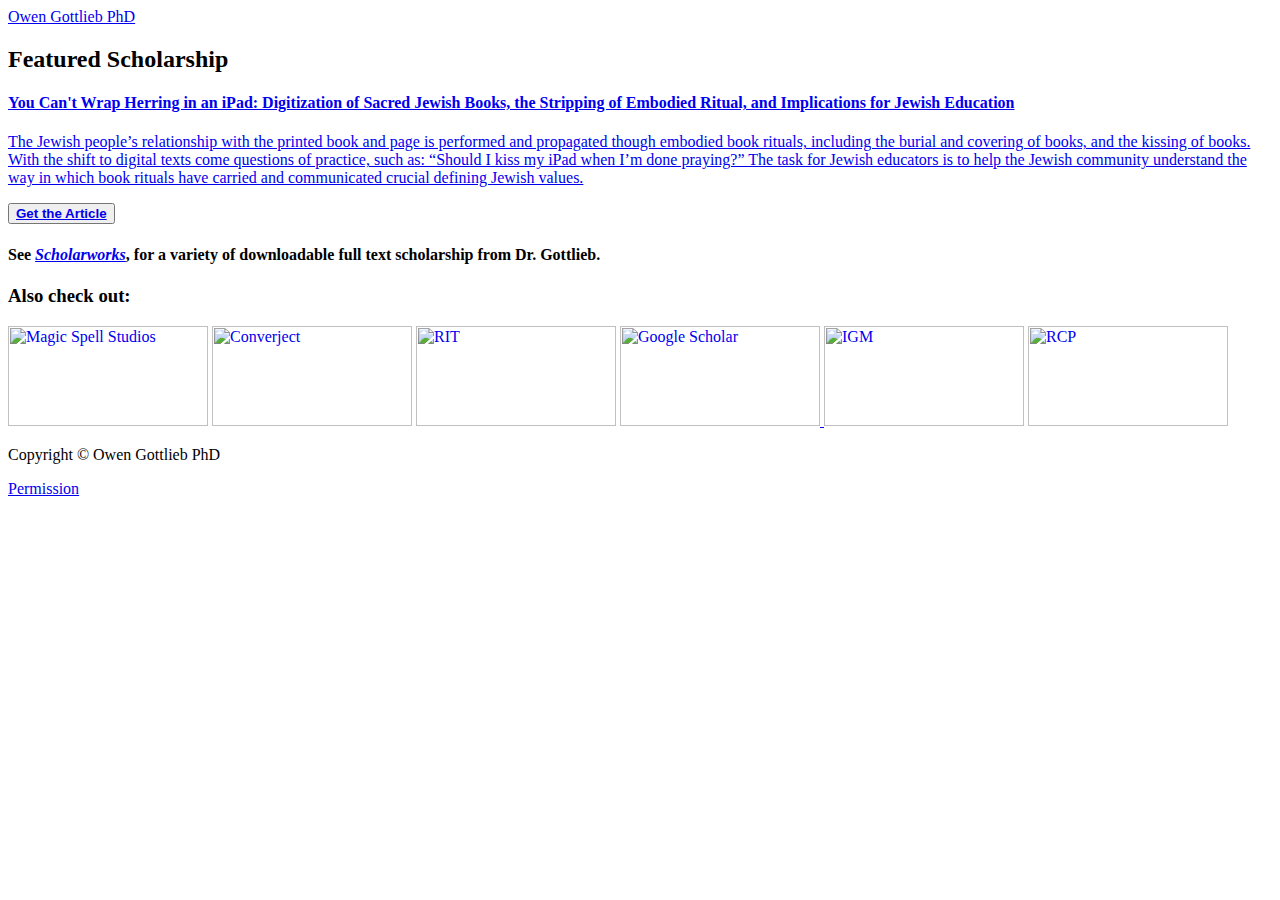
==== Scholarship/index.html @ 30655b40 "Minor changes" ====
<html lang="en">

<head>
    <meta charset="utf-8">
    <meta name="viewport" content="width=device-width, initial-scale=1">
    <meta name="description" content="">
    <meta name="Sachit Puri" content="">

    <title>Owen Gottlieb PhD</title>

    <!-- Bootstrap core CSS -->
    <script src="https://ajax.googleapis.com/ajax/libs/jquery/1.12.4/jquery.min.js"></script>
    <script src="https://maxcdn.bootstrapcdn.com/bootstrap/3.3.7/js/bootstrap.min.js"></script>
    <link href="vendor/bootstrap/css/bootstrap.min.css" rel="stylesheet">
    <link href="https://fonts.googleapis.com/css?family=Lato|Vollkorn" rel="stylesheet">

    <link href="vendor/font-awesome/css/font-awesome.min.css" rel="stylesheet" type="text/css">

    <link href="css/stylesheet.css" rel="stylesheet">
</head>

<body id="page-top">

    <script type="text/javascript">
        function upCount() {
            if (typeof(Storage) !== "undefined") {
                if (localStorage.clickcount) {
                    localStorage.clickcount = Number(localStorage.clickcount) + 1;
                } else {
                    localStorage.clickcount = 1;
                }
                console.log(localStorage.clickcount + " time(s).");
            } else {
                //  document.getElementById("result").innerHTML = "Sorry, your browser does not support web storage...";
            }
        }
    </script>

    <!-- Navigation -->
    <section id="header">
        <nav class="navbar navbar-expand-lg navbar-light fixed-top" id="mainNav">
            <div class="container">
                <a class="navbar-brand js-scroll-trigger text-center" href="#page-top">Owen Gottlieb PhD</a>


            </div>
        </nav>
    </section>

    <section id="portfolio">
        <div class="container">
            <h2 class="text-center">Featured Scholarship</h2>
        </div>
    </section>

    <div id="scholarship">
        <div class="container">
            <div class="row">
                <div class="col-xs-12 col-sm-5 col-md-12">
                    <div class="caption captionLarge">
                        <a href="Gottlieb_Herring_in_an_iPad.pdf" target="_blank">
                            <h4 class="text-center">You Can't Wrap Herring in an iPad: Digitization of Sacred Jewish Books, the Stripping of Embodied Ritual, and Implications for Jewish Education</h4>
                            <p>
                                The Jewish people’s relationship with the printed book and page is performed and propagated though embodied book rituals, including the burial and covering of books, and the kissing of books. With the shift to digital texts come questions of practice, such as: “Should I kiss my iPad when I’m done praying?” The task for Jewish educators is to help the Jewish community understand the way in which book rituals have carried and communicated crucial defining Jewish values.
                            </p>
                            <div class="text-center">
                                <button type="button" class="btn btn-outline-success" onclick="upCount();"><a href="Gottlieb_Herring_in_an_iPad.pdf" target="_blank"><b>Get the Article</b></a></button>
                            </div>
                        </a>
                    </div>
                </div>
            </div>
        </div>
    </div>

    <div class="col-xs-12 col-sm-5 col-md-12">
        <div class="caption captionLarge">
            <h4 class="text-center">See <a href="http://scholarworks.rit.edu/do/search/?q=author_lname%3A%22Gottlieb%22%20author_fname%3A%22Owen%22&start=0&context=3899943&facet=" target="_blank"> <i> Scholarworks</i></a>, for a variety of downloadable full text scholarship from Dr. Gottlieb.
            </h4>
            <p>
            </p>
        </div>
    </div>
    <!-- End container -->

    <footer class="text-center">
        <div class="footer-above">
            <div class="container">
                <div class="row">
                    <div class="footer-col col-sm-8">
                        <h3>Also check out:</h3>
                        <div class="row" id="association">
                            <a href="http://www.lostandfoundthegame.com" target="_blank"> <img src="img/lostandfound.png"  width="200" height="100" alt="Magic Spell Studios"></a>
                            <a href="http://www.converjent.org/" target="_blank"> <img src="img/Converjent.jpg" width="200" height="100" alt ="Converject"></a>
                            <a href="http://owengottlieb.org/" target="_blank"> <img src="img/oag.png" width="200" height="100" alt="RIT"></a>
                            <a href="https://scholar.google.com/citations?user=y3AFsFYAAAAJ&hl=en" target="_blank"> <img src="img/scholar.png" width="200" height="100" alt="Google Scholar"> </a>
                            <a href="http://www.rit.edu/academicaffairs/facultyscholarship/person.php?username=oagigm" target="_blank"> <img src="img/IGM.jpg" width="200" height="100" alt="IGM"></a>
                            <a href="https://magic.rit.edu/?page_id=412" target="_blank"> <img src="img/RCP.png" width="200" height="100" alt="RCP"> </a>
                        </div>
                    </div>
                </div>
            </div>
        </div>
        <div class="footer-below">
            <div class="container">
                <div class="row">
                    <div class="col-lg-12">
                        <p>Copyright &copy; Owen Gottlieb PhD</p>
                    </div>
                </div>
                <div class="row">
                    <div class="col-lg-12">
                        <a href=permission.html target="_blank"> Permission </a>
                    </div>
                </div>
            </div>
        </div>
    </footer>
</body>

</html>
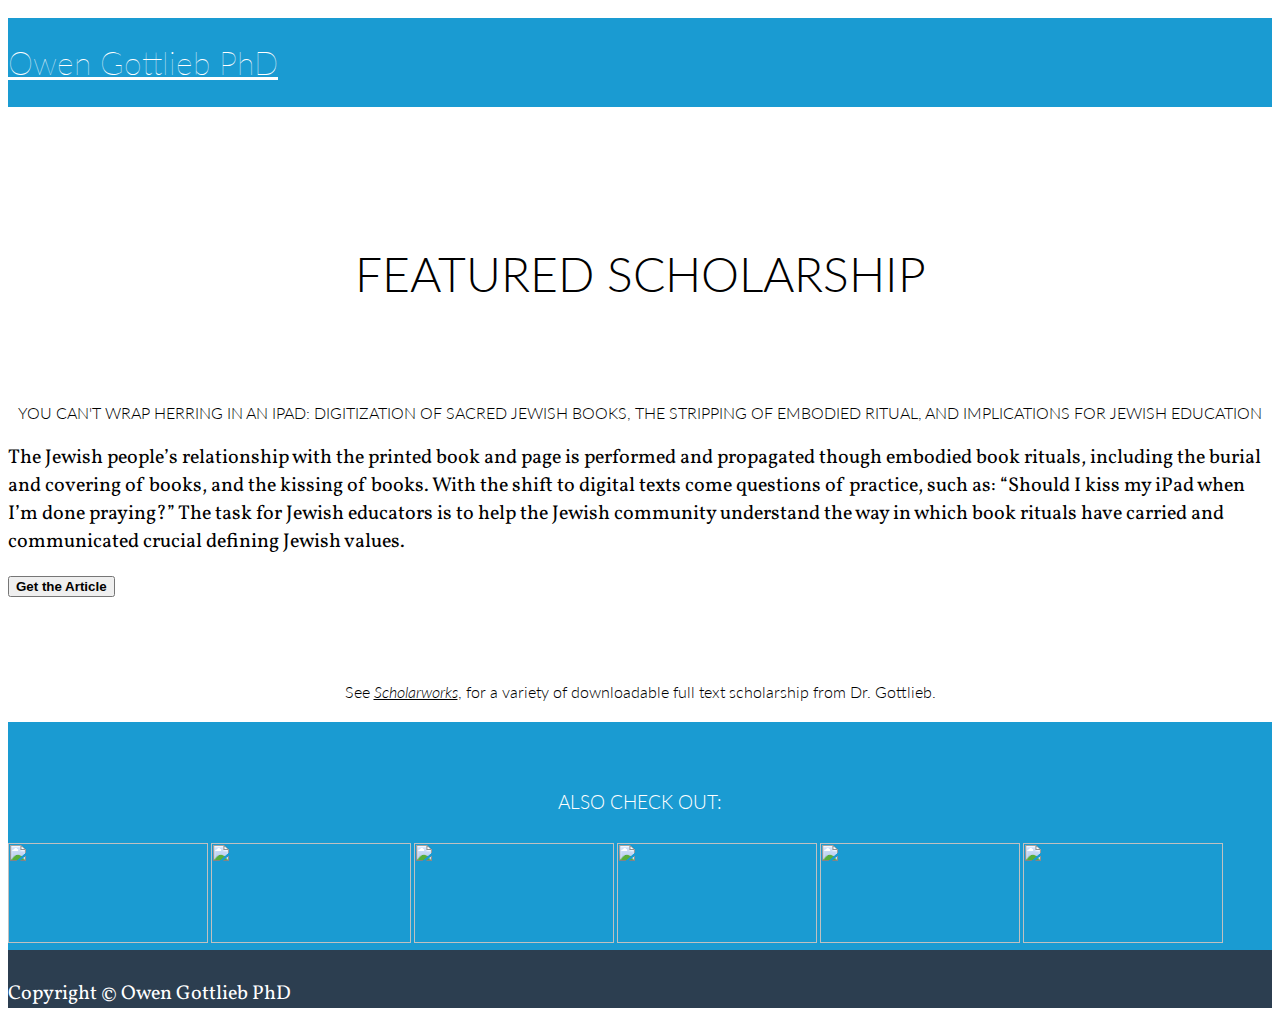
==== commit 1d109c0b: "Styling Changes" ====
--- a/Scholarship/index.html
+++ b/Scholarship/index.html
@@ -40,9 +40,7 @@
     <section id="header">
         <nav class="navbar navbar-expand-lg navbar-light fixed-top" id="mainNav">
             <div class="container">
-                <a class="navbar-brand js-scroll-trigger text-center" href="#page-top">Owen Gottlieb PhD</a>
-
-
+                <a class="navbar-brand js-scroll-trigger text-center" href="http://owengottlieb.org/" target="_blank">Owen Gottlieb PhD</a>
             </div>
         </nav>
     </section>
@@ -75,7 +73,7 @@
 
     <div class="col-xs-12 col-sm-5 col-md-12">
         <div class="caption captionLarge">
-            <h4 class="text-center">See <a href="http://scholarworks.rit.edu/do/search/?q=author_lname%3A%22Gottlieb%22%20author_fname%3A%22Owen%22&start=0&context=3899943&facet=" target="_blank"> <i> Scholarworks</i></a>, for a variety of downloadable full text scholarship from Dr. Gottlieb.
+            <h4 class="text-center" id="center-text">See <a href="http://scholarworks.rit.edu/do/search/?q=author_lname%3A%22Gottlieb%22%20author_fname%3A%22Owen%22&start=0&context=3899943&facet=" target="_blank"> <i> Scholarworks</i></a>, for a variety of downloadable full text scholarship from Dr. Gottlieb.
             </h4>
             <p>
             </p>
@@ -108,11 +106,7 @@
                         <p>Copyright &copy; Owen Gottlieb PhD</p>
                     </div>
                 </div>
-                <div class="row">
-                    <div class="col-lg-12">
-                        <a href=permission.html target="_blank"> Permission </a>
-                    </div>
-                </div>
+
             </div>
         </div>
     </footer>
--- a/Scholarship/css/stylesheet.css
+++ b/Scholarship/css/stylesheet.css
@@ -0,0 +1,868 @@
+@font-face {
+    font-family: 'Lato', sans-serif;
+font-family: 'Vollkorn', serif;
+    
+}
+
+@font-face {
+   font-family: 'Lato', sans-serif;
+font-family: 'Vollkorn', serif;
+
+}
+
+body {
+   font-family: 'Lato', sans-serif;
+font-family: 'Vollkorn', serif;
+    overflow-x: hidden;
+    background: white;
+}
+i
+{
+    text-decoration: underline;
+}
+i:hover{
+    color: blue;
+}
+
+p {
+    font-size: 20px;
+}
+
+p.small {
+    font-size: 16px;
+}
+
+a,
+a.active,
+a:active,
+a:focus,
+a:hover {
+    color: #1a9bd2;
+    outline: none;
+}
+
+h1,
+h2,
+h3,
+h4,
+h5,
+h6 {
+
+    font-family: 'Lato', sans-serif;
+    font-weight: 300;
+    text-transform: uppercase;
+    text-align: center;
+}
+
+
+
+section {
+    padding: 10px 0;
+}
+
+section h2 {
+    font-size: 3em;
+    margin: 0;
+}
+
+section.success {
+    color: white;
+
+    background: url(../img/cr_back.png);
+}
+
+#aboutContent {
+    background: rgba(90, 95, 136, 0.9);
+    padding: 1rem;
+    margin: auto;
+
+}
+
+@media (max-width: 767px) {
+    section {
+        padding: 75px 0;
+    }
+    section.first {
+        padding-top: 75px;
+    }
+}
+
+.scroll-top {
+    position: fixed;
+    z-index: 1049;
+    right: 2%;
+    bottom: 2%;
+    width: 50px;
+    height: 50px;
+}
+
+.scroll-top .btn {
+    font-size: 16px;
+    line-height: 28px;
+    width: 50px;
+    height: 50px;
+    text-align: center;
+    border-radius: 100%;
+}
+
+.scroll-top .btn:focus {
+    outline: none;
+}
+
+#mainNav {
+     font-family: 'Lato', sans-serif;
+    font-weight: 00;
+    text-transform: none;
+    border: none;
+    background: #1A9BD2;
+    
+}
+
+#mainNav a:focus {
+    outline: none;
+}
+
+#mainNav .navbar-brand {
+    font-size: 1.5rem;
+     font-weight: 1;
+    color: white;
+}
+
+#mainNav .navbar-brand.active,
+#mainNav .navbar-brand:active,
+#mainNav .navbar-brand:focus,
+#mainNav .navbar-brand:hover {
+    color: white;
+}
+
+#mainNav .navbar-nav {
+    letter-spacing: 1px;
+}
+
+#mainNav .navbar-nav li.nav-item a.nav-link {
+    color: white;
+}
+
+#mainNav .navbar-nav li.nav-item a.nav-link:hover {
+    color: #1a9bd2;
+    outline: none;
+}
+
+#mainNav .navbar-nav li.nav-item a.nav-link:active,
+#mainNav .navbar-nav li.nav-item a.nav-link:focus {
+    color: white;
+}
+
+#mainNav .navbar-toggler {
+    font-size: 14px;
+    padding: 11px;
+    text-transform: uppercase;
+    color: white;
+    border-color: white;
+}
+
+#mainNav .navbar-toggler:focus,
+#mainNav .navbar-toggler:hover {
+    color: white;
+    border-color: #1a9bd2;
+    background-color: #1a9bd2;
+}
+
+#navbarResponsive {
+    text-align: center;
+    position: relative;
+    right: 0rem;
+}
+
+@media (min-width: 992px) {
+    #mainNav {
+        padding-top: 25px;
+        padding-bottom: 25px;
+        -webkit-transition: padding-top 0.3s, padding-bottom 0.3s;
+        -moz-transition: padding-top 0.3s, padding-bottom 0.3s;
+        transition: padding-top 0.3s, padding-bottom 0.3s;
+    }
+    #mainNav .navbar-brand {
+        font-size: 2em;
+        -webkit-transition: all 0.3s;
+        -moz-transition: all 0.3s;
+        transition: all 0.3s;
+    }
+    #mainNav .navbar-nav > li.nav-item > a.nav-link.active {
+        color: white;
+        border-radius: 3px;
+        background: #1a9bd2;
+    }
+    #mainNav .navbar-nav > li.nav-item > a.nav-link.active:active,
+    #mainNav .navbar-nav > li.nav-item > a.nav-link.active:focus,
+    #mainNav .navbar-nav > li.nav-item > a.nav-link.active:hover {
+        color: white;
+        background: #1a9bd2;
+    }
+    #mainNav.navbar-shrink {
+        padding-top: 10px;
+        padding-bottom: 10px;
+    }
+    #mainNav.navbar-shrink .navbar-brand {
+        font-size: 1.5em;
+    }
+    .name {
+        visibility: visible;
+    }
+
+    .skills {
+        visibility: visible;
+    }
+}
+
+header.masthead {
+    width: 100%;
+
+    padding-bottom: 5rem;
+    text-align: center;
+    color: #e3c153;
+
+    background: url(../img/shopBackdrop_051017.png);
+    background-repeat: no-repeat;
+    background-attachment: fixed;
+    background-position: center;
+    background-size: contain;
+
+}
+
+.name {
+    visibility: hidden;
+}
+
+.skills {
+    visibility: hidden;
+}
+
+
+header.masthead img {
+    display: block;
+    margin: auto;
+}
+
+header.masthead .intro-text .name {
+    font-family: 'Fontin', sans-serif;
+    font-size: 2em;
+    font-weight: 100;
+    display: block;
+    text-transform: uppercase;
+}
+
+header.masthead .intro-text .skills {
+    font-size: 1.25em;
+    font-weight: 300;
+}
+
+@media (min-width: 768px) {
+    header.masthead {
+        padding-top: 30rem;
+        padding-bottom: 100px;
+
+    }
+    header.masthead .intro-text .name {
+        font-size: 4.75em;
+    }
+    header.masthead .intro-text .skills {
+        font-size: 1.75em;
+    }
+}
+
+#portfolio {
+    padding-top: 8rem;
+    padding-bottom: .07rem;
+    padding-bottom: 1em;
+}
+
+#portfolio .portfolio-item {
+    right: 0;
+    margin: 0 0 15px;
+}
+
+#portfolio .portfolio-item .portfolio-link {
+    position: relative;
+    display: block;
+    max-width: 400px;
+    margin: 0 auto;
+    cursor: pointer;
+}
+
+#portfolio .portfolio-item .portfolio-link .caption {
+    position: absolute;
+    width: 100%;
+    height: 100%;
+    -webkit-transition: all ease 0.5s;
+    -moz-transition: all ease 0.5s;
+    transition: all ease 0.5s;
+    opacity: 0;
+    background: rgba(90, 95, 126, 0.9);
+}
+
+#portfolio .portfolio-item .portfolio-link .caption:hover {
+    opacity: 1;
+}
+
+#portfolio .portfolio-item .portfolio-link .caption .caption-content {
+    font-size: 20px;
+    position: absolute;
+    top: 50%;
+    width: 100%;
+    height: 20px;
+    margin-top: -12px;
+    text-align: center;
+    color: white;
+}
+
+#portfolio .portfolio-item .portfolio-link .caption .caption-content i {
+    margin-top: -12px;
+}
+
+#portfolio .portfolio-item .portfolio-link .caption .caption-content h3,
+#portfolio .portfolio-item .portfolio-link .caption .caption-content h4 {
+    margin: 0;
+}
+
+#portfolio * {
+    z-index: 2;
+}
+
+.portfolio-modal .modal-dialog {
+    max-width: 100%;
+    min-height: 100%;
+    margin: 0;
+    padding: 0;
+    text-align: center;
+    border: none;
+    border-radius: 0;
+    background-clip: border-box;
+    -webkit-box-shadow: none;
+    box-shadow: none;
+}
+
+.modal-content {
+    background: #f7ebdb;
+}
+
+.portfolio-modal .modal-dialog .modal-content {
+    padding: 100px 0;
+    border: 0;
+    border-radius: 0;
+}
+
+.portfolio-modal .modal-dialog .modal-content h2 {
+    font-size: 3em;
+    margin: 0;
+}
+
+.portfolio-modal .modal-dialog .modal-content img {
+    margin-bottom: 30px;
+}
+
+.portfolio-modal .modal-dialog .modal-content .item-details {
+    margin: 30px 0;
+}
+
+.portfolio-modal .close-modal {
+    position: absolute;
+    top: 25px;
+    right: 25px;
+    width: 75px;
+    height: 75px;
+    cursor: pointer;
+    background-color: transparent;
+}
+
+.portfolio-modal .close-modal:hover {
+    opacity: 0.3;
+}
+
+.portfolio-modal .close-modal .lr {
+    /* Safari and Chrome */
+    z-index: 1051;
+    width: 1px;
+    height: 75px;
+    margin-left: 35px;
+    /* IE 9 */
+    -webkit-transform: rotate(45deg);
+    -ms-transform: rotate(45deg);
+    transform: rotate(45deg);
+    background-color: #2C3E50;
+}
+
+.portfolio-modal .close-modal .lr .rl {
+    /* Safari and Chrome */
+    z-index: 1052;
+    width: 1px;
+    height: 75px;
+    /* IE 9 */
+    -webkit-transform: rotate(90deg);
+    -ms-transform: rotate(90deg);
+    transform: rotate(90deg);
+    background-color: #2C3E50;
+}
+
+.portfolio-modal .modal-backdrop {
+    display: none;
+    opacity: 0;
+}
+
+.floating-label-form-group {
+    position: relative;
+    margin-bottom: 0;
+    padding-bottom: 0.5em;
+    border-bottom: 1px solid #eeeeee;
+}
+
+.floating-label-form-group input,
+.floating-label-form-group textarea {
+    font-size: 1.5em;
+    position: relative;
+    z-index: 1;
+    padding-right: 0;
+    padding-left: 0;
+    resize: none;
+    border: none;
+    border-radius: 0;
+    background: none;
+    box-shadow: none !important;
+}
+
+.floating-label-form-group label {
+    font-size: 0.85em;
+    line-height: 1.764705882em;
+    position: relative;
+    z-index: 0;
+    top: 2em;
+    display: block;
+    margin: 0;
+    -webkit-transition: top 0.3s ease, opacity 0.3s ease;
+    -moz-transition: top 0.3s ease, opacity 0.3s ease;
+    -ms-transition: top 0.3s ease, opacity 0.3s ease;
+    transition: top 0.3s ease, opacity 0.3s ease;
+    vertical-align: middle;
+    vertical-align: baseline;
+    opacity: 0;
+}
+
+.floating-label-form-group:not(:first-child) {
+    padding-left: 14px;
+    border-left: 1px solid #eeeeee;
+}
+
+.floating-label-form-group-with-value label {
+    top: 0;
+    opacity: 1;
+}
+
+.floating-label-form-group-with-focus label {
+    color: #1a9bd2;
+}
+
+form .row:first-child .floating-label-form-group {
+    border-top: 1px solid #eeeeee;
+}
+
+footer {
+    color: white;
+}
+
+footer h3 {
+    margin-bottom: 30px;
+}
+
+footer {
+
+    background-color: #2C3E50;
+}
+
+.footer-above {
+    padding-top: 50px;
+    background: #1a9bd2;
+}
+
+
+footer .footer-col {
+    margin-bottom: 50px;
+    margin: auto;
+
+}
+
+footer .footer-below {
+    padding-top: 10px; 0;
+    background-color: #2c3e50;
+}
+
+.btn-outline {
+    font-size: 20px;
+    margin-top: 15px;
+    transition: all 0.3s ease-in-out;
+    color: white;
+    border: solid 2px white;
+    background: transparent;
+}
+
+.buynow {
+    color: black;
+    border: solid 2px black;
+    background: transparent;
+    margin: 10px;
+}
+
+.buynow.active,
+.buynow:active,
+.buynow:focus,
+.buynow:hover {
+    color: #1a9bd2;
+    border: solid 2px black;
+    background: white;
+}
+
+.btn-outline.active,
+.btn-outline:active,
+.btn-outline:focus,
+.btn-outline:hover {
+    color: #1a9bd2;
+    border: solid 2px white;
+    background: white;
+}
+
+.btn-primary {
+    font-weight: 700;
+    color: white;
+    border-color: #2C3E50;
+    background-color: #2C3E50;
+}
+
+.btn-primary.focus,
+.btn-primary:focus {
+    color: white;
+    border-color: black;
+    background-color: #1a252f;
+}
+
+.btn-primary:hover {
+    color: white;
+    border-color: #161f29;
+    background-color: #1a252f;
+}
+
+.btn-primary.active,
+.btn-primary:active,
+.open > .btn-primary.dropdown-toggle {
+    color: white;
+    border-color: #161f29;
+    background-color: #1a252f;
+}
+
+.btn-primary.active.focus,
+.btn-primary.active:focus,
+.btn-primary.active:hover,
+.btn-primary:active.focus,
+.btn-primary:active:focus,
+.btn-primary:active:hover,
+.open > .btn-primary.dropdown-toggle.focus,
+.open > .btn-primary.dropdown-toggle:focus,
+.open > .btn-primary.dropdown-toggle:hover {
+    color: white;
+    border-color: black;
+    background-color: #0d1318;
+}
+
+.btn-primary.active,
+.btn-primary:active,
+.open > .btn-primary.dropdown-toggle {
+    background-image: none;
+}
+
+.btn-primary.disabled.focus,
+.btn-primary.disabled:focus,
+.btn-primary.disabled:hover,
+.btn-primary[disabled].focus,
+.btn-primary[disabled]:focus,
+.btn-primary[disabled]:hover,
+fieldset[disabled] .btn-primary.focus,
+fieldset[disabled] .btn-primary:focus,
+fieldset[disabled] .btn-primary:hover {
+    border-color: #2C3E50;
+    background-color: #2C3E50;
+}
+
+.btn-primary .badge {
+    color: #2C3E50;
+    background-color: white;
+}
+
+.btn-success {
+    font-weight: 700;
+    color: white;
+    border-color: #1a9bd2;
+    background-color: #1a9bd2;
+}
+
+.btn-success.focus,
+.btn-success:focus {
+    color: white;
+    border-color: #0a4b3e;
+    background-color: #128f76;
+}
+#center-text
+{
+    text-transform: none;
+}
+
+.btn-success:hover {
+    color: white;
+    border-color: #11866f;
+    background-color: #128f76;
+}
+
+.btn-success.active,
+.btn-success:active,
+.open > .btn-success.dropdown-toggle {
+    color: white;
+    border-color: #11866f;
+    background-color: #128f76;
+}
+
+.btn-success.active.focus,
+.btn-success.active:focus,
+.btn-success.active:hover,
+.btn-success:active.focus,
+.btn-success:active:focus,
+.btn-success:active:hover,
+.open > .btn-success.dropdown-toggle.focus,
+.open > .btn-success.dropdown-toggle:focus,
+.open > .btn-success.dropdown-toggle:hover {
+    color: white;
+    border-color: #0a4b3e;
+    background-color: #0e6f5c;
+}
+
+.btn-success.active,
+.btn-success:active,
+.open > .btn-success.dropdown-toggle {
+    background-image: none;
+}
+
+.btn-success.disabled.focus,
+.btn-success.disabled:focus,
+.btn-success.disabled:hover,
+.btn-success[disabled].focus,
+.btn-success[disabled]:focus,
+.btn-success[disabled]:hover,
+fieldset[disabled] .btn-success.focus,
+fieldset[disabled] .btn-success:focus,
+fieldset[disabled] .btn-success:hover {
+    border-color: #1a9bd2;
+    background-color: #1a9bd2;
+}
+
+.btn-success .badge {
+    color: #1a9bd2;
+    background-color: white;
+}
+
+.btn-social {
+    font-size: 20px;
+    line-height: 45px;
+    display: inline-block;
+    width: 50px;
+    height: 50px;
+    text-align: center;
+    border: 2px solid white;
+    border-radius: 100%;
+}
+
+.btn.active,
+.btn:active,
+.btn:focus {
+    outline: none;
+}
+
+#news {
+    background: #1a9bd2;
+    height: 31em;
+}
+
+#containers {
+    width: 75%;
+    padding: auto;
+    margin: auto;
+}
+
+#slider {
+    width: 75%;
+    height: 30em;
+    position: absolute;
+    overflow: hidden;
+    float: left;
+    padding: 0;
+    margin: auto;
+
+    border: #666 solid 2px;
+    border-radius: 5px;
+}
+
+#slider img {
+    margin-top: 2em;
+    width: 300px;
+    height: 200px;
+
+}
+
+.img1,
+.img2,
+.img3,
+.img4,
+.img5 {
+    width: 100%;
+    margin: 0;
+    padding: 0;
+}
+
+
+.slide {
+    position: absolute;
+    width: 100%;
+    height: 100%;
+}
+
+.slide:nth-child(1) {
+    background: rgba(247, 158, 66, 1);
+}
+
+.slide:nth-child(2) {
+    background: rgba(131, 191, 213, 1);
+}
+
+.slide:nth-child(3) {
+    background: rgba(141, 151, 65, 1);
+}
+
+.slide:nth-child(4) {
+    background: rgba(231, 195, 59, 1);
+}
+
+.slide:nth-child(5) {
+    background: rgba(255, 171, 98, 1);
+}
+
+
+.slide-copy {
+    position: relative;
+    bottom: 0;
+    left: 0;
+    padding: 10px 20px 20px 20px;
+    background: 7f7f7f;
+    background: rgba(0, 0, 0, 0.5);
+    width: 100%;
+    max-height: 15%;
+    text-align: center;
+}
+
+#prev,
+#next {
+    cursor: pointer;
+    z-index: 100;
+    background: #1a9bd2;
+    width: 50px;
+    display: inline-block;
+    position: relative;
+    top: 15rem;
+    margin: 0;
+    padding: 0;
+    opacity: 0.7;
+    filter: alpha(opacity=40);
+}
+
+#next {
+    float: right;
+    right: -3rem;
+}
+
+#prev {
+    float: left;
+    left: -3rem;
+}
+
+.arrow-right {
+    width: 0;
+    height: 0;
+    border-top: 30px solid transparent;
+    border-bottom: 30px solid transparent;
+    border-left: 30px solid #fff;
+    position: relative;
+    top: 20%;
+    right: -40%;
+}
+
+.arrow-left {
+    width: 0;
+    height: 0;
+    border-top: 30px solid transparent;
+    border-bottom: 30px solid transparent;
+    border-right: 30px solid #fff;
+    position: relative;
+    top: 20%;
+    left: 0%;
+}
+
+#association a {
+    margin: auto;
+    padding-bottom: 10px;
+}
+
+@media (max-width: 900px) {
+    
+    #portfolio .portfolio-item {
+        margin: 0 0 30px;
+    }
+    .name {
+        visibility: visible;
+    }
+
+    .skills {
+        visibility: visible;
+    }
+
+    #news {
+        background: #1a9bd2;
+        height: 50rem;
+    }
+
+    #containers {
+        width: 75%;
+        padding: auto;
+        margin: auto;
+    }
+}
+
+p {
+    margin-bottom: 20px;
+}
+
+.thumbnail:hover {
+    position: relative;
+    top: -25px;
+    left: -35px;
+    width: 800px;
+    height: auto;
+    display: block;
+    z-index: 999;
+}
+
+#scholarship {
+    position: relative;
+    padding-top: 4rem;
+    padding-bottom: 4rem;
+}
+
+.caption a {
+    text-decoration: none;
+    color: black;
+}
+
+
